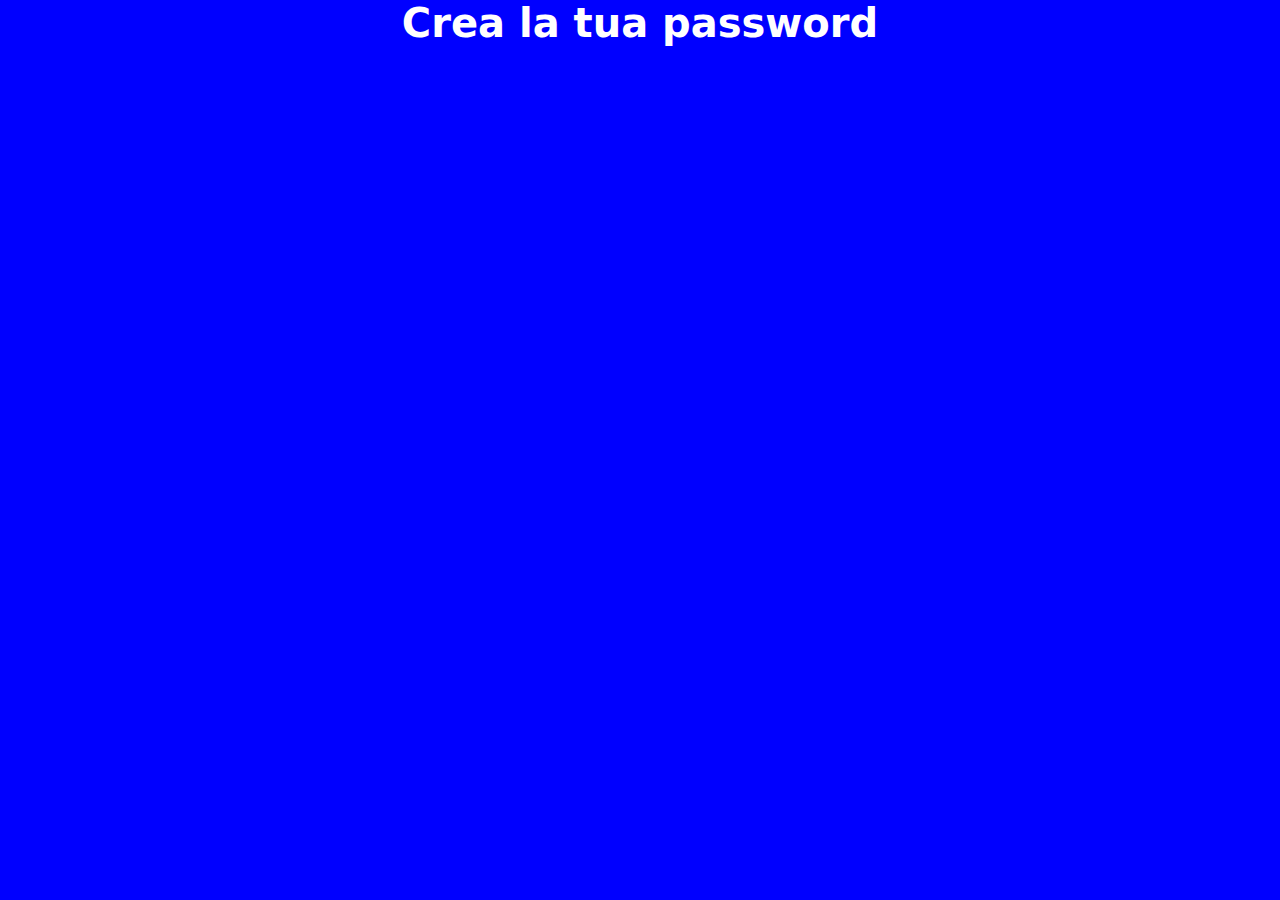
==== Bonus/index.html @ f78b5bae "aggiunta animation  e  bg color" ====
<!DOCTYPE html>
<html lang="en">
<head>
    <meta charset="UTF-8">
    <meta http-equiv="X-UA-Compatible" content="IE=edge">
    <meta name="viewport" content="width=device-width, initial-scale=1.0">
    <link rel="stylesheet" href="css/style.css">
    <title>Generatore password</title>
</head>
<body>
    <h1 id="title">
        Crea la tua password
    </h1>
  
<script src="js/script.js"></script>
</body>
</html>
---- Bonus/css/style.css ----
*{
    margin: 0;
    padding: 0;
    box-sizing: border-box;
}

body{
    background-color: blue;
    color: white;
    font-family: system-ui, -apple-system, BlinkMacSystemFont, 'Segoe UI', Roboto, Oxygen, Ubuntu, Cantarell, 'Open Sans', 'Helvetica Neue', sans-serif;
}
#title{
font-size: 40px;
text-align: center;
}
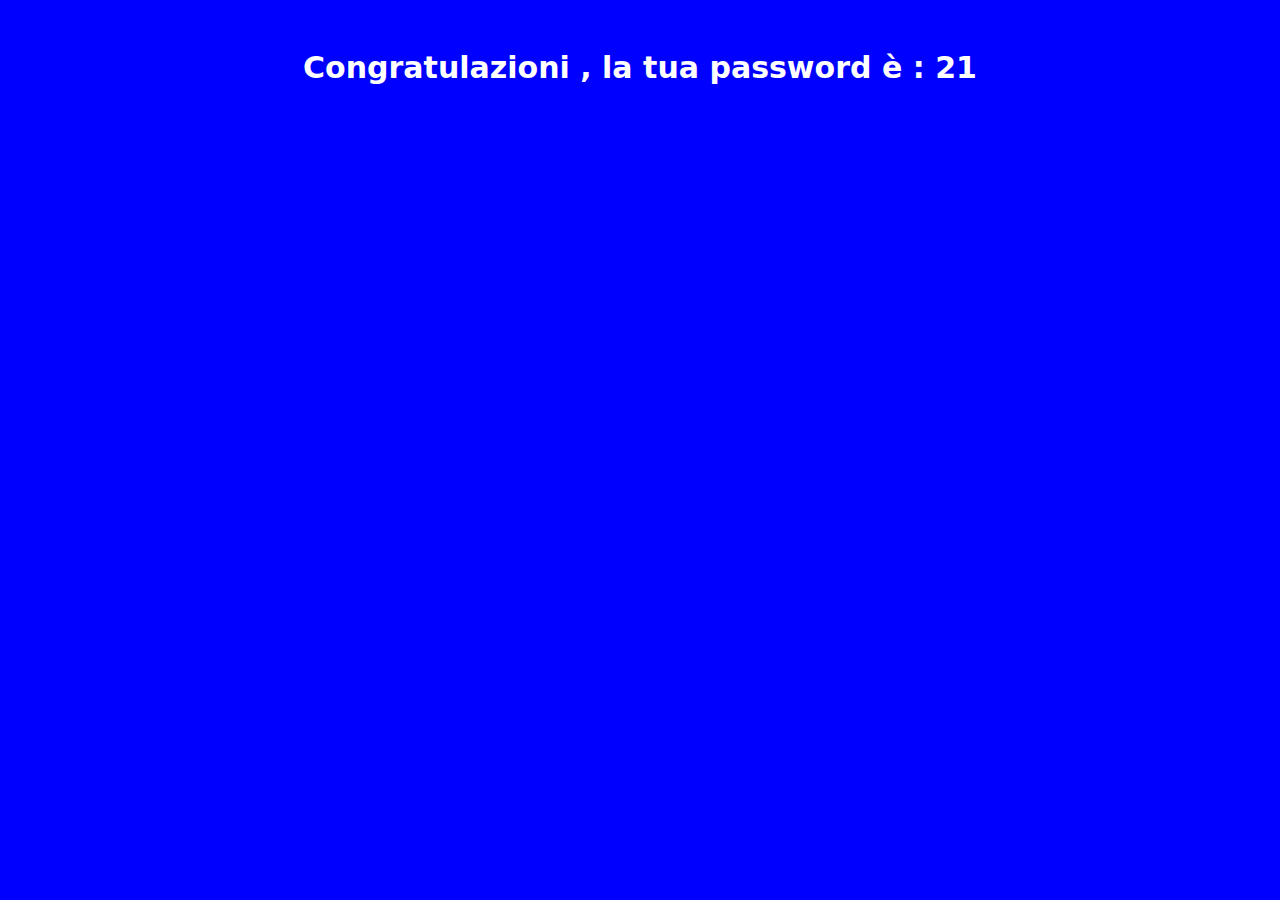
==== commit d90c6e15: "cambio animation e modifiche prompt" ====
--- a/Bonus/index.html
+++ b/Bonus/index.html
@@ -9,7 +9,7 @@
 </head>
 <body>
     <h1 id="title">
-        Crea la tua password
+        
     </h1>
   
 <script src="js/script.js"></script>
--- a/Bonus/css/style.css
+++ b/Bonus/css/style.css
@@ -10,6 +10,42 @@
     font-family: system-ui, -apple-system, BlinkMacSystemFont, 'Segoe UI', Roboto, Oxygen, Ubuntu, Cantarell, 'Open Sans', 'Helvetica Neue', sans-serif;
 }
 #title{
-font-size: 40px;
-text-align: center;
-}+    margin-top: 50px;
+    font-size: 30px;
+    text-align: center;
+    
+    animation: 4s anim-popoutin ease infinite;
+     
+  
+}
+
+.pop-outin {
+    animation: 2s anim-popoutin ease  linear;
+  }
+
+  @keyframes anim-popoutin {
+    0% {
+      color: white;
+      transform: scale(0);
+      opacity: 0;
+      text-shadow: 0 0 0 rgba(0, 0, 0, 0);
+    }
+    25% {
+      color: yellowgreen;
+      transform: scale(1.2);
+      opacity: 1;
+      text-shadow: 3px 10px 5px rgba(0, 0, 0, 0.5);
+    }
+    50% {
+      color: white;
+      transform: scale(1);
+      opacity: 1;
+      text-shadow: 1px 0 0 rgba(0, 0, 0, 0);
+    }
+    100% {
+      /* animate nothing to add pause at the end of animation */
+      transform: scale(1);
+      opacity: 1;
+      text-shadow: 1px 0 0 rgba(0, 0, 0, 0);
+    }
+  }